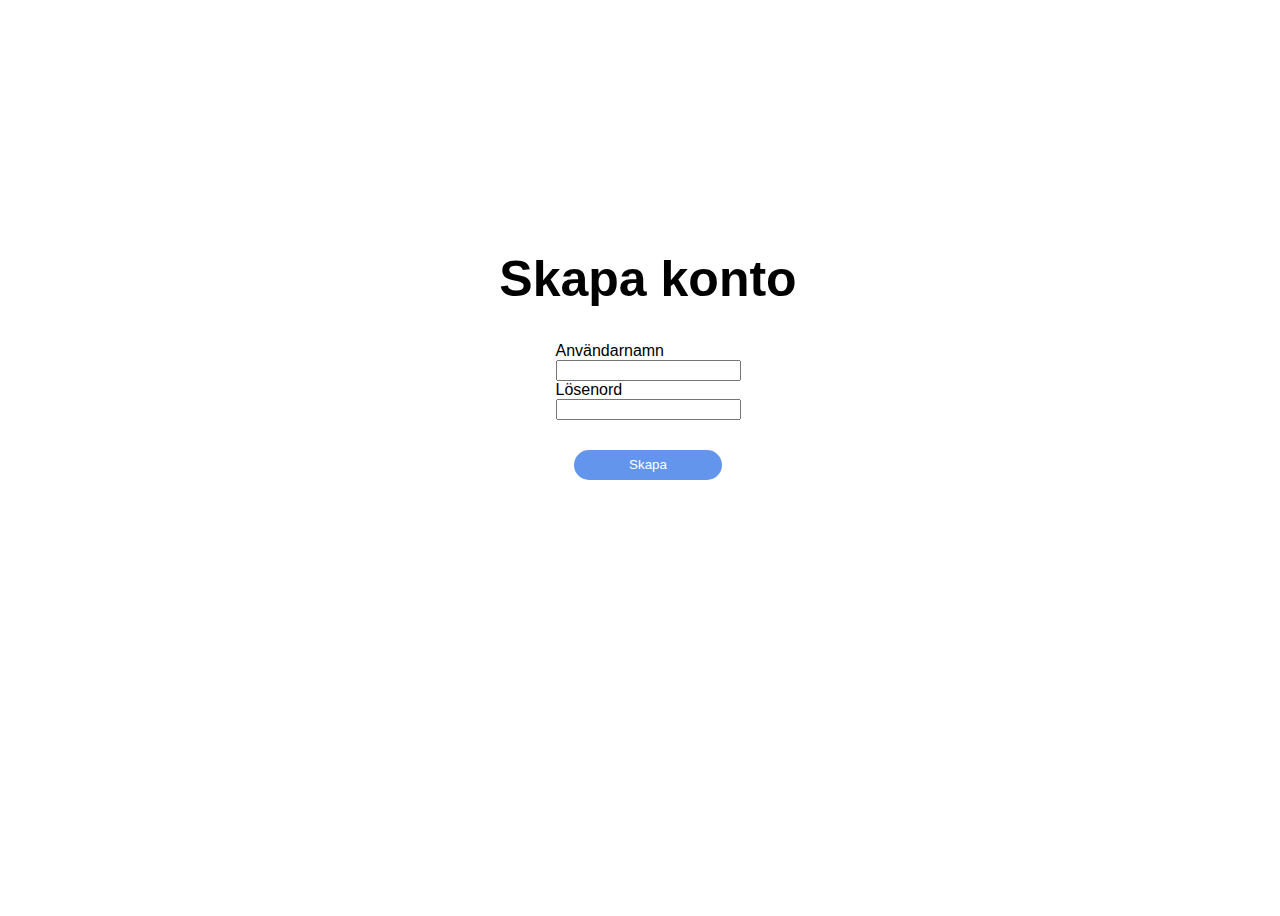
==== Create.html @ c544689f "skapa konto-sida påbörjad" ====
<!DOCTYPE html>
<html lang="en">
<head>
    <meta charset="UTF-8">
    <meta http-equiv="X-UA-Compatible" content="IE=edge">
    <meta name="viewport" content="width=device-width, initial-scale=1.0">
    <link rel="stylesheet" href="style.css">
    <title>Skapa konto</title>
</head>
<body>
    <div class="container">
        <h1 #title>Skapa konto</h1>
        <div class="login-container">
            <form>
                <div class="users">
                    <label  for="användarnamn">Användarnamn</label><br>
                    <input id="username" type="text"><br>
                </div>
               <div class="password">
                <label for="lösenord">Lösenord</label><br>
                <input id="password" type="password">
               </div>
              <button type="submit" class="log-in">Skapa</button>
            </form>
        </div>
        <div id="conformation" class="conformation">
            <h1 >Rätt uppgifter! Välkommen!</h1>
        </div>
    </div>
</body>
</html>
---- style.css ----
.container{
    width: 100vw;
    height: 100vh;
    display: flex;
    flex-direction: column;
    justify-content: center;
    align-items: center;
}
.container h1{
    font-size: 50px;
    font-family: Arial, Helvetica, sans-serif;
    display: flex;
    justify-content: center;
    align-items: center;
}
.log-in{
    margin-top: 30px;
    width: 80%;
    height: 30px;
    border: none;
    background-color:cornflowerblue;
    color: white;
    border-radius: 20px;
}
.login-container{
    width: 500px;
    display: flex;
    flex-direction: column;
    align-items: center;
}
input #password{
    width: 100px;
}
form{
    display: flex;
    flex-direction: column;
    align-items: center;
    font-family: Arial, Helvetica, sans-serif;
}
.conformation
{
    margin-top: 20px;
    height: 200px;
    width: 300px;
}
#conformation{
    font-size: 30px;
    text-align: center;
    color: transparent;
}
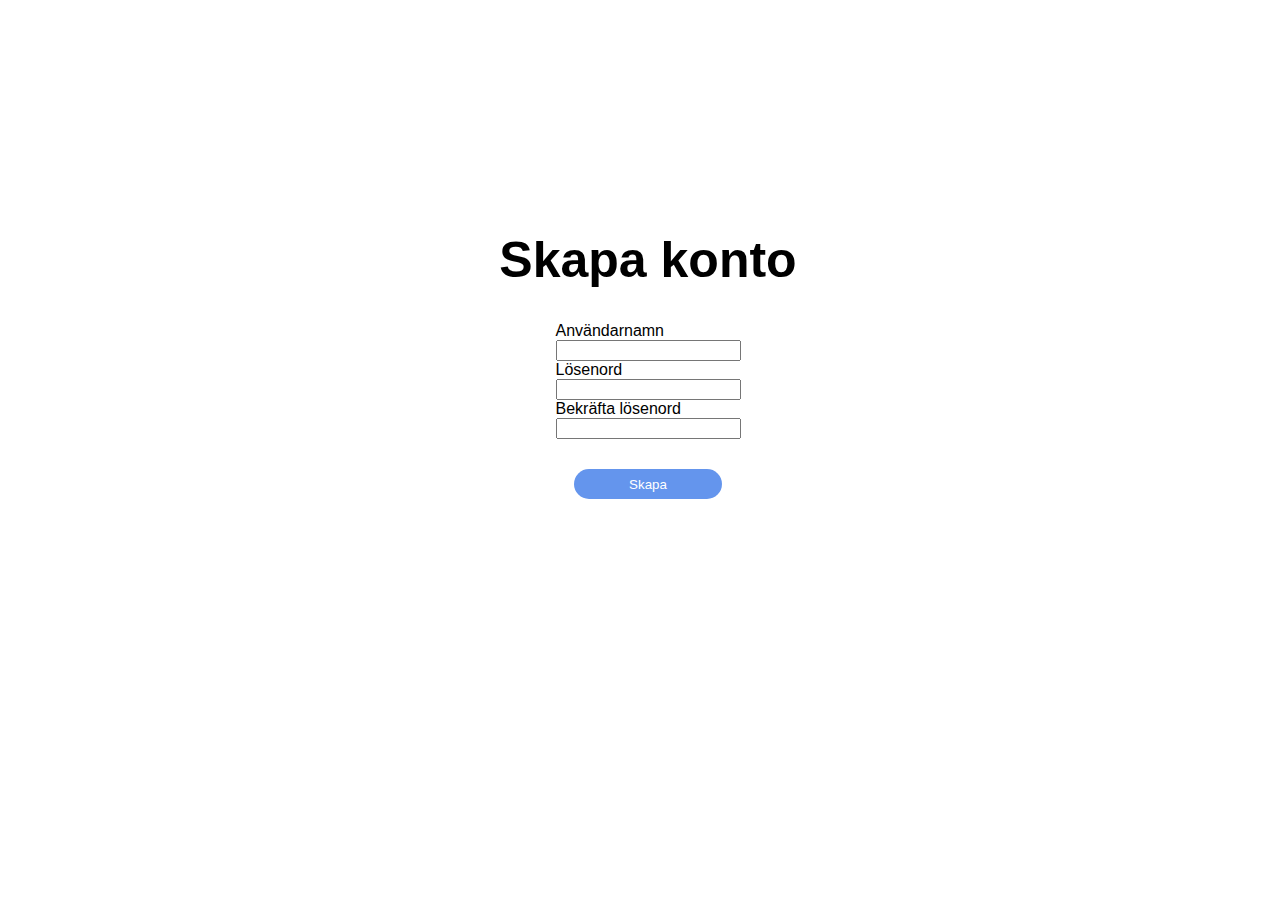
==== commit c1c2b385: "skapa konto layout och boilerplate" ====
--- a/Create.html
+++ b/Create.html
@@ -5,6 +5,7 @@
     <meta http-equiv="X-UA-Compatible" content="IE=edge">
     <meta name="viewport" content="width=device-width, initial-scale=1.0">
     <link rel="stylesheet" href="style.css">
+<script src="script.js" defer></script>
     <title>Skapa konto</title>
 </head>
 <body>
@@ -14,17 +15,19 @@
             <form>
                 <div class="users">
                     <label  for="användarnamn">Användarnamn</label><br>
-                    <input id="username" type="text"><br>
+                    <input id="newUsername" type="text"><br>
                 </div>
                <div class="password">
                 <label for="lösenord">Lösenord</label><br>
-                <input id="password" type="password">
+                <input id="newPassword" type="password"><br>
+                <label for="lösenord">Bekräfta lösenord</label><br>
+                <input id="newPasswordConformation" type="password">
                </div>
               <button type="submit" class="log-in">Skapa</button>
             </form>
         </div>
-        <div id="conformation" class="conformation">
-            <h1 >Rätt uppgifter! Välkommen!</h1>
+        <div id="create-complete">
+            <h1 >Konto skapat!</h1>
         </div>
     </div>
 </body>
--- a/style.css
+++ b/style.css
@@ -37,14 +37,20 @@
     align-items: center;
     font-family: Arial, Helvetica, sans-serif;
 }
-.conformation
-{
+
+#conformation{
+    font-size: 30px;
+    text-align: center;
+    color: transparent;
     margin-top: 20px;
     height: 200px;
     width: 300px;
 }
-#conformation{
+#create-complete{
     font-size: 30px;
     text-align: center;
     color: transparent;
+    margin-top: 20px;
+    height: 200px;
+    width: 300px;
 }
